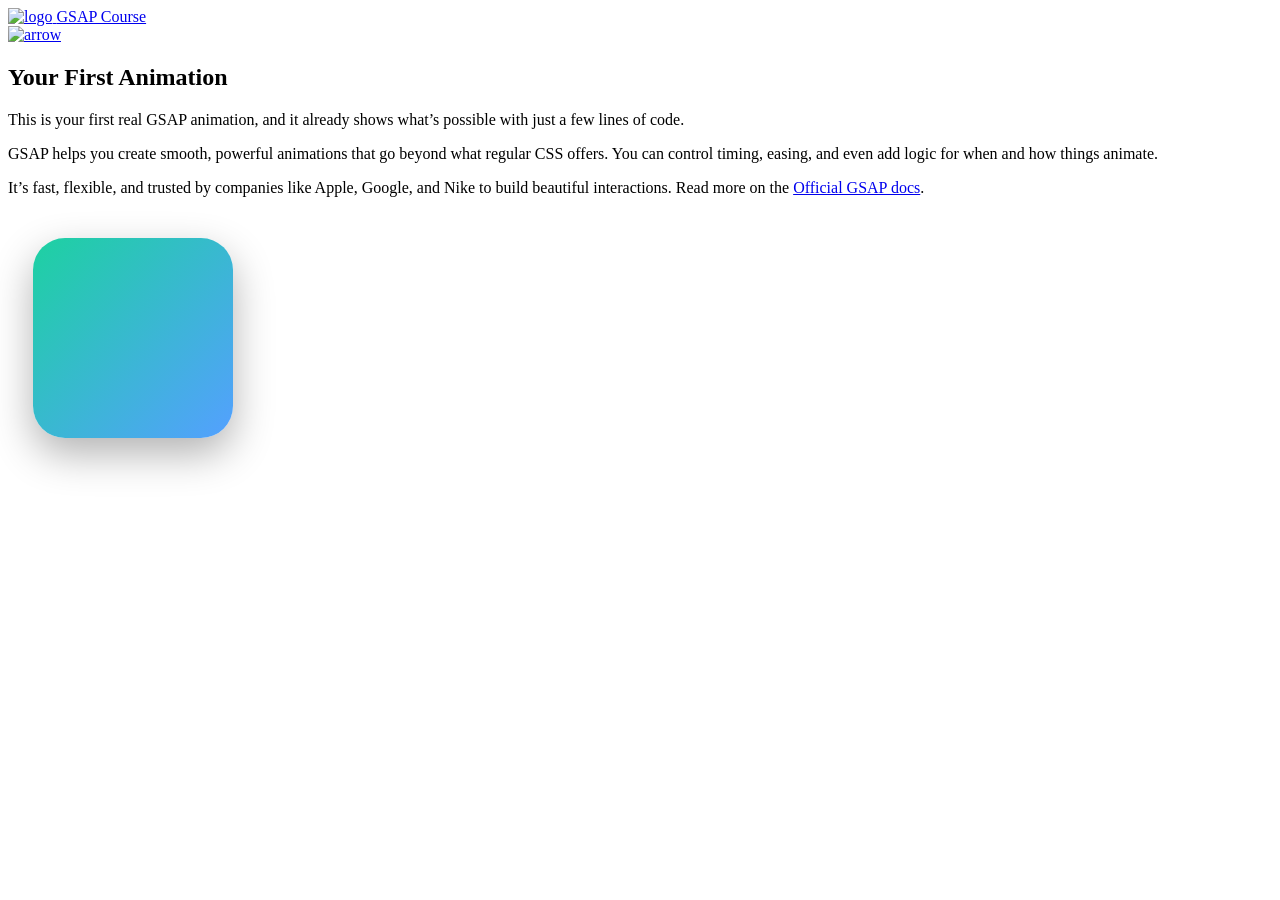
==== pages/01a_your-first-animation/index.html @ 3b8a061d "Added Starter Template" ====
<!DOCTYPE html>
<html lang="en">
  <head>
    <meta charset="UTF-8" />
    <meta name="viewport" content="width=device-width, initial-scale=1.0" />
    <title>Your First Animation</title>
    <link rel="stylesheet" href="../../style.css" />
    <link rel="stylesheet" href="style.css" />
  </head>
  <body>
    <main>
      <header class="nav">
        <a href="/">
          <img src=" /logo.svg" alt="logo" />
        </a>
        <a href="https://jsmastery.com/all-courses" target="_blank"
          >GSAP Course</a
        >
      </header>

      <div class="content">
        <div class="arrow">
          <a href="../../index.html">
            <img src=" /arrow.svg" alt="arrow" />
          </a>
        </div>

        <section>
          <h1>Your First Animation</h1>
          <p>
            This is your first real GSAP animation, and it already shows what’s
            possible with just a few lines of code.
          </p>
          <p>
            GSAP helps you create smooth, powerful animations that go beyond
            what regular CSS offers. You can control timing, easing, and even
            add logic for when and how things animate.
          </p>
          <p>
            It’s fast, flexible, and trusted by companies like Apple, Google,
            and Nike to build beautiful interactions. Read more on the
            <a href="https://gsap.com/docs/v3/"> Official GSAP docs</a>.
          </p>
        </section>
      </div>

      <div class="demo">
        <section class="flex-center">
          <div class="card" />
        </section>
      </div>

      <!-- GSAP CDN -->
      <script src="https://cdn.jsdelivr.net/npm/gsap@3.13.0/dist/gsap.min.js"></script>

      <script type="module" src="script.js"></script>
    </main>
  </body>
</html>
---- style.css ----
@import url("https://fonts.googleapis.com/css2?family=Geist:wght@100..900&display=swap");

@import "tailwindcss";

@theme {
  --font-geist: "Geist", sans-serif;
}

* {
  /* Change scrollbar color to black */
  scrollbar-color: black;
  scrollbar-width: thin;
}

@layer base {
  body {
    @apply font-geist;
  }

  code {
    @apply font-mono text-sm bg-zinc-900 text-orange-400 p-1;
  }

  h1 {
    @apply text-3xl font-bold text-zinc-50;
  }

  main {
    @apply px-10 pt-10 pb-20 flex flex-col bg-[#020013] min-h-screen;
  }

  a {
    @apply text-blue-400 hover:text-blue-500;
  }
}

@layer components {
  .nav {
    @apply flex flex-row justify-between items-center gap-5 max-w-7xl w-full mx-auto;

    img {
      @apply size-10 object-contain;
    }
  }

  .container {
    @apply mt-20 space-y-10 max-w-7xl mx-auto;

    h1 {
      @apply text-3xl font-bold text-white text-center;
    }

    ul {
      @apply flex flex-wrap justify-center gap-5;

      li {
        @apply w-[300px] bg-[#11142B] rounded-2xl;

        img {
          @apply w-full h-[200px] object-cover rounded-t-2xl;
        }

        div {
          @apply p-5 space-y-2;

          h3 {
            @apply text-lg font-bold text-white;
          }

          p {
            @apply text-[#c2cde7] text-base;
          }
        }
      }
    }
  }

  .content {
    @apply flex w-full sm:flex-row flex-col mt-20 mb-10 max-w-7xl mx-auto sm:gap-5 gap-10;

    .arrow {
      @apply flex-[1/12];

      a {
        @apply size-12 rounded-[10px] flex items-center justify-center bg-[#11142b];
      }

      img {
        @apply size-2/5 object-contain;
      }
    }

    section {
      @apply flex-[11/12] flex flex-col gap-5 max-w-3xl mx-auto;

      h1 {
        @apply mb-7 text-4xl font-bold text-white;
      }

      p {
        @apply text-[#c2cde7] text-lg font-normal leading-7 space-y-3;
      }
    }
  }

  .demo {
    @apply bg-[#11142b] w-full px-10 py-20  rounded-3xl min-h-[500px] relative overflow-hidden;

    .repeat {
      @apply size-12 rounded-[10px] flex items-center justify-center bg-[#22274A] absolute top-3 right-3 z-0 cursor-pointer;

      img {
        @apply size-2/5 object-contain;
      }
    }
  }
}

@utility flex-center {
  @apply flex items-center justify-center;
}

@utility flex-center-row {
  @apply flex flex-row items-center justify-center gap-5 flex-wrap;
}
---- pages/01a_your-first-animation/style.css ----
.card {
  width: 250px;
  height: 250px;
  background: linear-gradient(135deg, #1dd1a1, #54a0ff);
  border-radius: 40px;
  box-shadow: 0 20px 50px rgba(0, 0, 0, 0.3);
  opacity: 1;
  transform: scale(0.8);
}
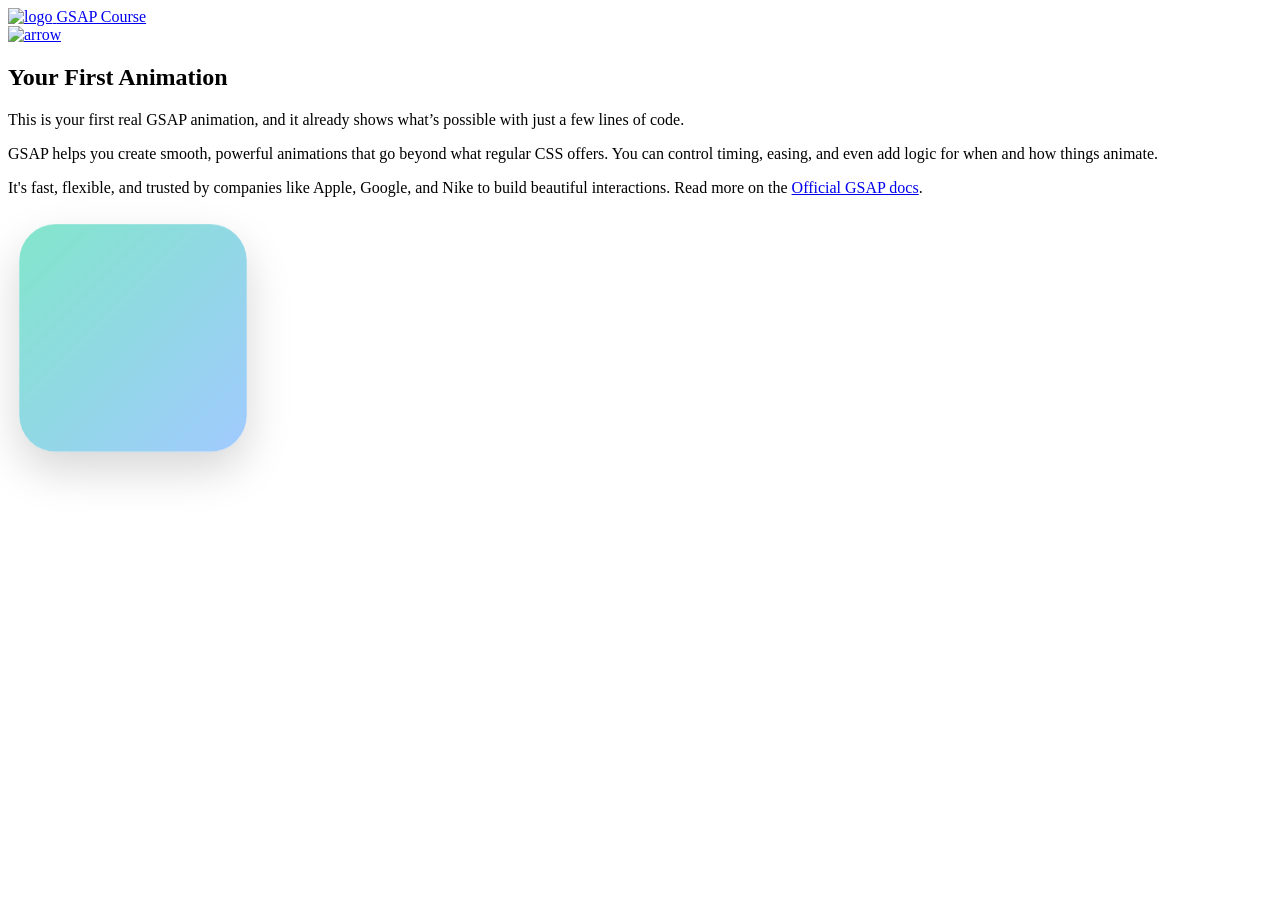
==== commit 68dac1b5: "feat: Implemented my first GSAP animation" ====
--- a/pages/01a_your-first-animation/index.html
+++ b/pages/01a_your-first-animation/index.html
@@ -1,59 +1,60 @@
 <!DOCTYPE html>
 <html lang="en">
-  <head>
-    <meta charset="UTF-8" />
-    <meta name="viewport" content="width=device-width, initial-scale=1.0" />
-    <title>Your First Animation</title>
-    <link rel="stylesheet" href="../../style.css" />
-    <link rel="stylesheet" href="style.css" />
-  </head>
-  <body>
-    <main>
-      <header class="nav">
-        <a href="/">
-          <img src=" /logo.svg" alt="logo" />
+
+<head>
+  <meta charset="UTF-8" />
+  <meta name="viewport" content="width=device-width, initial-scale=1.0" />
+  <title>Your First Animation</title>
+  <link rel="stylesheet" href="../../style.css" />
+  <link rel="stylesheet" href="style.css" />
+</head>
+
+<body>
+  <main>
+    <header class="nav">
+      <a href="/">
+        <img src=" /logo.svg" alt="logo" />
+      </a>
+      <a href="https://jsmastery.com/all-courses" target="_blank">GSAP Course</a>
+    </header>
+
+    <div class="content">
+      <div class="arrow">
+        <a href="../../index.html">
+          <img src=" /arrow.svg" alt="arrow" />
         </a>
-        <a href="https://jsmastery.com/all-courses" target="_blank"
-          >GSAP Course</a
-        >
-      </header>
-
-      <div class="content">
-        <div class="arrow">
-          <a href="../../index.html">
-            <img src=" /arrow.svg" alt="arrow" />
-          </a>
-        </div>
-
-        <section>
-          <h1>Your First Animation</h1>
-          <p>
-            This is your first real GSAP animation, and it already shows what’s
-            possible with just a few lines of code.
-          </p>
-          <p>
-            GSAP helps you create smooth, powerful animations that go beyond
-            what regular CSS offers. You can control timing, easing, and even
-            add logic for when and how things animate.
-          </p>
-          <p>
-            It’s fast, flexible, and trusted by companies like Apple, Google,
-            and Nike to build beautiful interactions. Read more on the
-            <a href="https://gsap.com/docs/v3/"> Official GSAP docs</a>.
-          </p>
-        </section>
       </div>
 
-      <div class="demo">
-        <section class="flex-center">
-          <div class="card" />
-        </section>
-      </div>
+      <section>
+        <h1>Your First Animation</h1>
+        <p>
+          This is your first real GSAP animation, and it already shows what’s
+          possible with just a few lines of code.
+        </p>
+        <p>
+          GSAP helps you create smooth, powerful animations that go beyond
+          what regular CSS offers. You can control timing, easing, and even
+          add logic for when and how things animate.
+        </p>
+        <p>
+          It's fast, flexible, and trusted by companies like Apple, Google,
+          and Nike to build beautiful interactions. Read more on the
+          <a href="https://gsap.com/docs/v3/"> Official GSAP docs</a>.
+        </p>
+      </section>
+    </div>
 
-      <!-- GSAP CDN -->
-      <script src="https://cdn.jsdelivr.net/npm/gsap@3.13.0/dist/gsap.min.js"></script>
+    <div class="demo">
+      <section class="flex-center">
+        <div class="card" />
+      </section>
+    </div>
 
-      <script type="module" src="script.js"></script>
-    </main>
-  </body>
-</html>
+    <!-- GSAP CDN -->
+    <script src="https://cdn.jsdelivr.net/npm/gsap@3.13.0/dist/gsap.min.js"></script>
+
+    <script type="module" src="script.js"></script>
+  </main>
+</body>
+
+</html>
--- a/pages/01a_your-first-animation/style.css
+++ b/pages/01a_your-first-animation/style.css
@@ -1,9 +1,9 @@
 .card {
-  width: 250px;
-  height: 250px;
-  background: linear-gradient(135deg, #1dd1a1, #54a0ff);
-  border-radius: 40px;
-  box-shadow: 0 20px 50px rgba(0, 0, 0, 0.3);
-  opacity: 1;
-  transform: scale(0.8);
+	width: 250px;
+	height: 250px;
+	background: linear-gradient(135deg, #1dd1a1, #54a0ff);
+	border-radius: 40px;
+	box-shadow: 0 20px 50px rgba(0, 0, 0, 0.3);
+	opacity: 0;
+	transform: scale(0.8);
 }
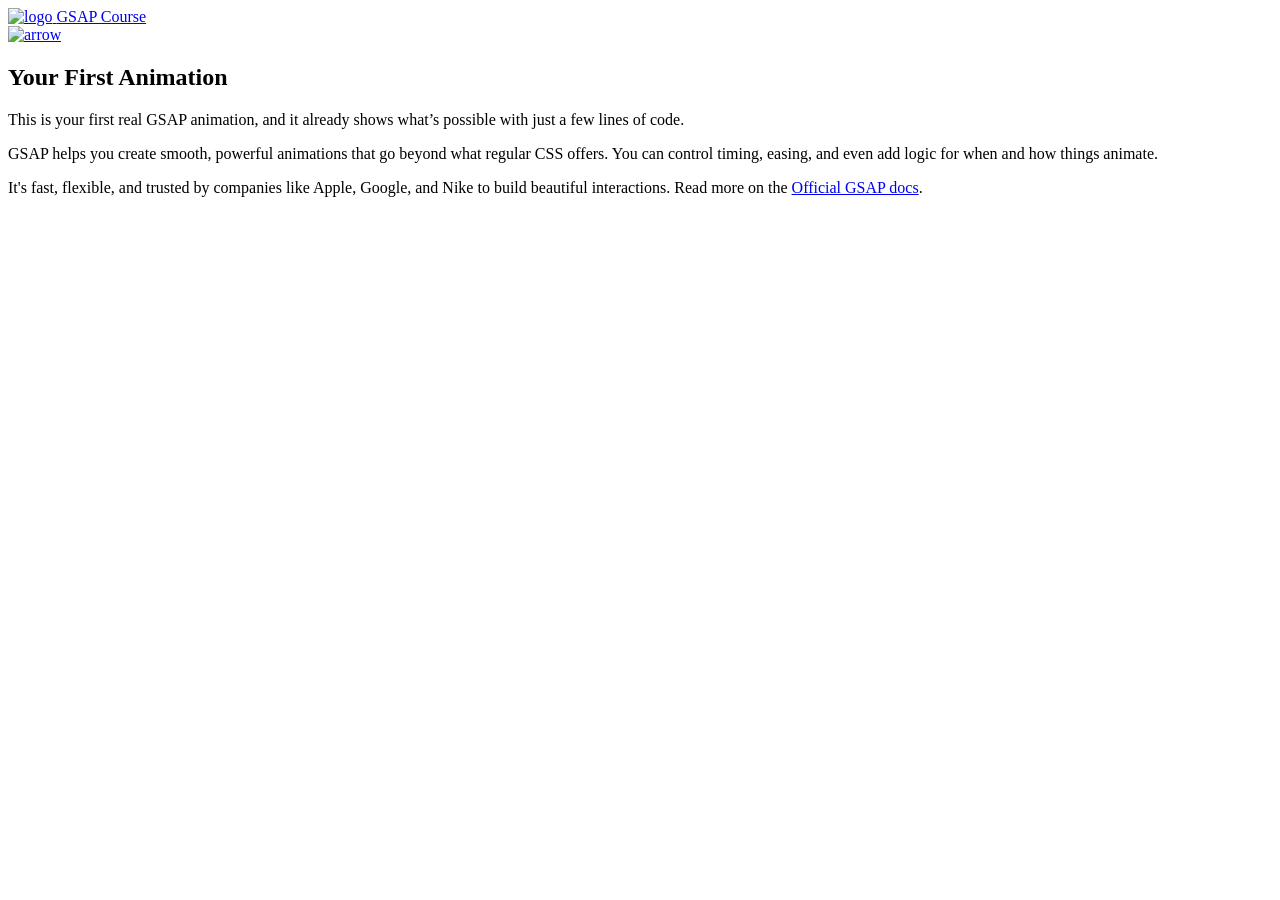
==== commit 9ba04970: "Installed GSAP" ====
--- a/pages/01a_your-first-animation/index.html
+++ b/pages/01a_your-first-animation/index.html
@@ -51,7 +51,7 @@
     </div>
 
     <!-- GSAP CDN -->
-    <script src="https://cdn.jsdelivr.net/npm/gsap@3.13.0/dist/gsap.min.js"></script>
+    <!-- <script src="https://cdn.jsdelivr.net/npm/gsap@3.13.0/dist/gsap.min.js"></script> -->
 
     <script type="module" src="script.js"></script>
   </main>
